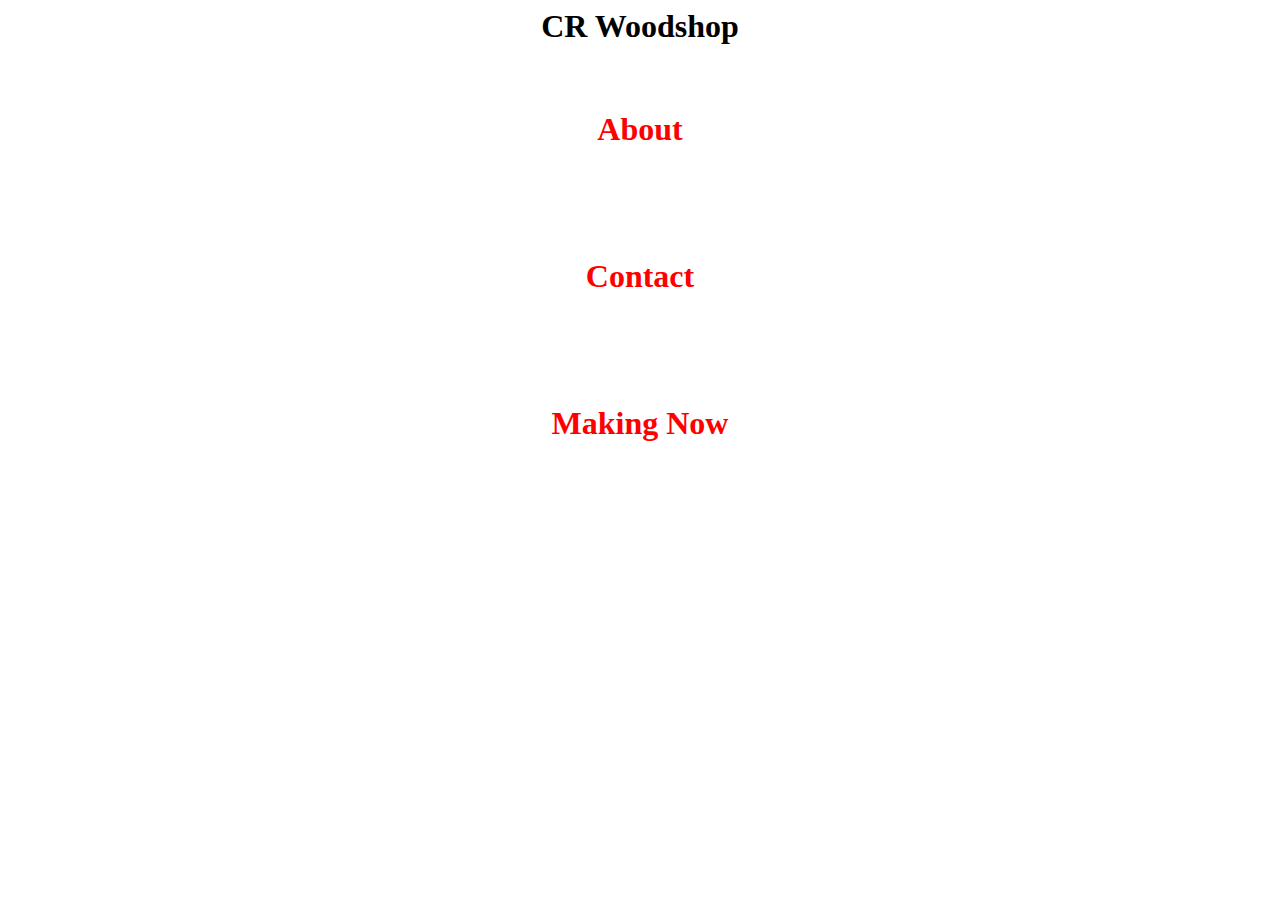
==== index.html @ 746f7f15 "Add files via upload" ====
<!DOCTYPE html>
<html lang="en-US">
<head>
    <meta  charset='utf-8'>
    <meta http-equiv="X-UA-Compatible" content="IE=EDGE">
    <meta name="viewport" content="width=device-width,initial-scale=1.0" />
    <link rel="stylesheet" href="css/styles.css"/>
	
<title>vspractice</title>
</head>

<body>

 
     
		
        <center><div class="logo">CR Woodshop</div></center>
		
		 
        <div class="container">
		
		
        <ul class="nav">
		
		<div class="box1">
		<li>
            <center><a href="#">About</a></center>
          </li></div>
		  
		  <center><div class="box2">
		   
		  
		  <li>
            <center><a href="#">Contact</a></center>
            
          </li></div></center>
		  
		  <center><div class="box3">
          <li>
            <a href="#">Making Now</a>
            
          </li></div></center>
         </ul>
         </div>
         

</body>
</html>
---- css/styles.css ----
h1,
h2 {
	margin-bottom: 15px;
}

ul {
	list-style-type: none;
	padding: 20px;
	
}



.logo {
	font-size: 2em;
	font-weight: bold;
}

.nav {
	background: #fof8ff;
	 
	height: 100px;
	
	 
}

.nav a  {
	color: red;
	text-decoration: none;
	font-size: 2em;
	font-weight: bold;
	list-style-type: none;
	
}

.nav a:hover {
color: dodgerblue;}


.box1 {
	padding: 30px 30px
}



.box2 {
	padding: 80px 80px
	 
	 
	 
	
}

.box3 {
	padding: 30px 30px
}
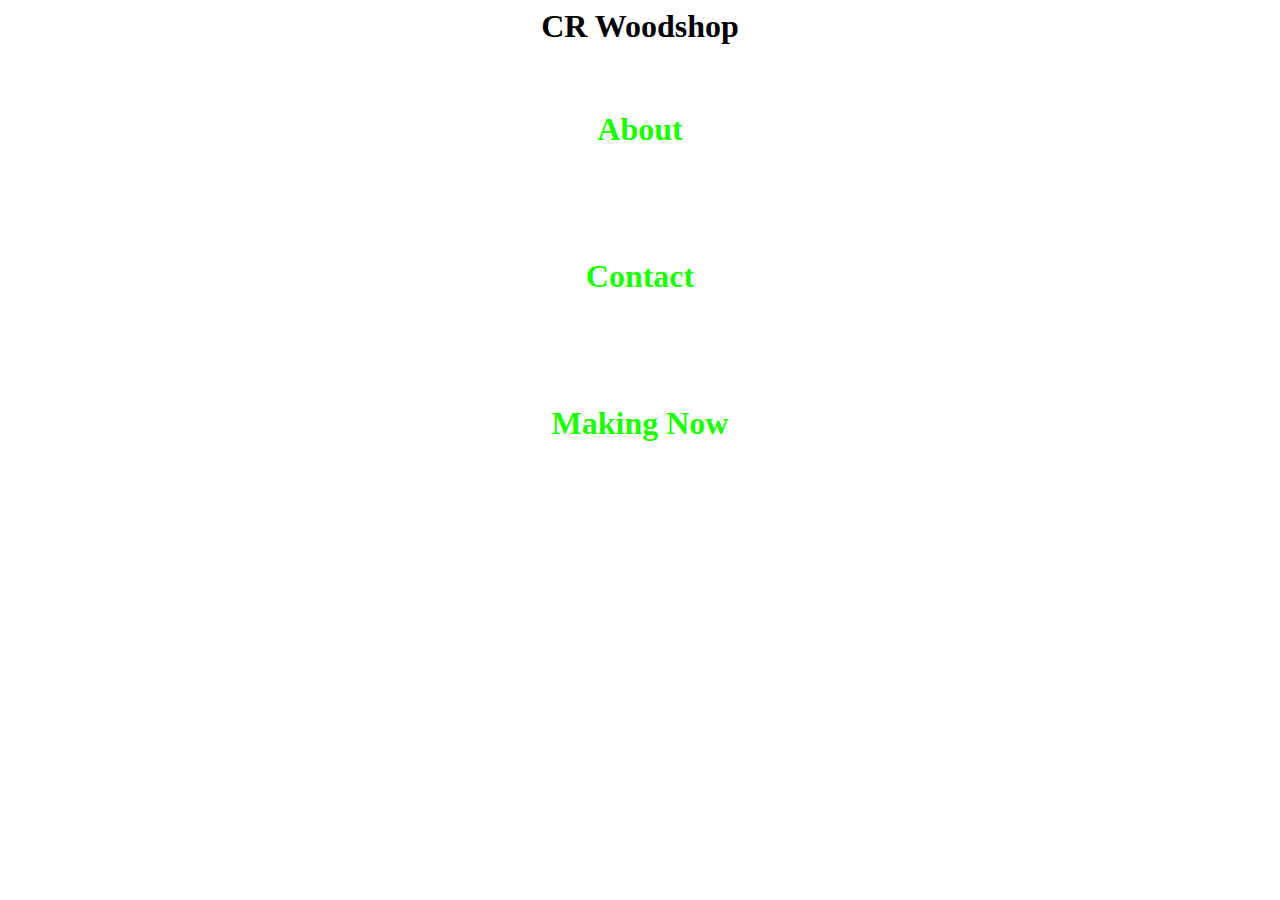
==== commit 0f66e5c4: "Update index.html" ====
--- a/index.html
+++ b/index.html
@@ -6,7 +6,7 @@
     <meta name="viewport" content="width=device-width,initial-scale=1.0" />
     <link rel="stylesheet" href="css/styles.css"/>
 	
-<title>vspractice</title>
+<title>crwood</title>
 </head>
 
 <body>
@@ -22,22 +22,23 @@
 		
         <ul class="nav">
 		
-		<div class="box1">
+		<center><div class="box1">
 		<li>
-            <center><a href="#">About</a></center>
-          </li></div>
-		  
-		  <center><div class="box2">
-		   
-		  
-		  <li>
+      <a href="https://solracwoodcreations.github.io/newsite/">About</a>
+    </li></div></center>
+        
+        
+  <center><div class="box2">
+		   <li>
             <center><a href="#">Contact</a></center>
             
           </li></div></center>
 		  
-		  <center><div class="box3">
+		  
+      
+          <center><div class="box3">
           <li>
-            <a href="#">Making Now</a>
+            <a href="https://solracwoodcreations.github.io/makingnow/">Making Now</a>
             
           </li></div></center>
          </ul>
@@ -45,4 +46,4 @@
          
 
 </body>
-</html>+</html>
--- a/css/styles.css
+++ b/css/styles.css
@@ -25,7 +25,7 @@
 }
 
 .nav a  {
-	color: red;
+	color: #1cff00;
 	text-decoration: none;
 	font-size: 2em;
 	font-weight: bold;
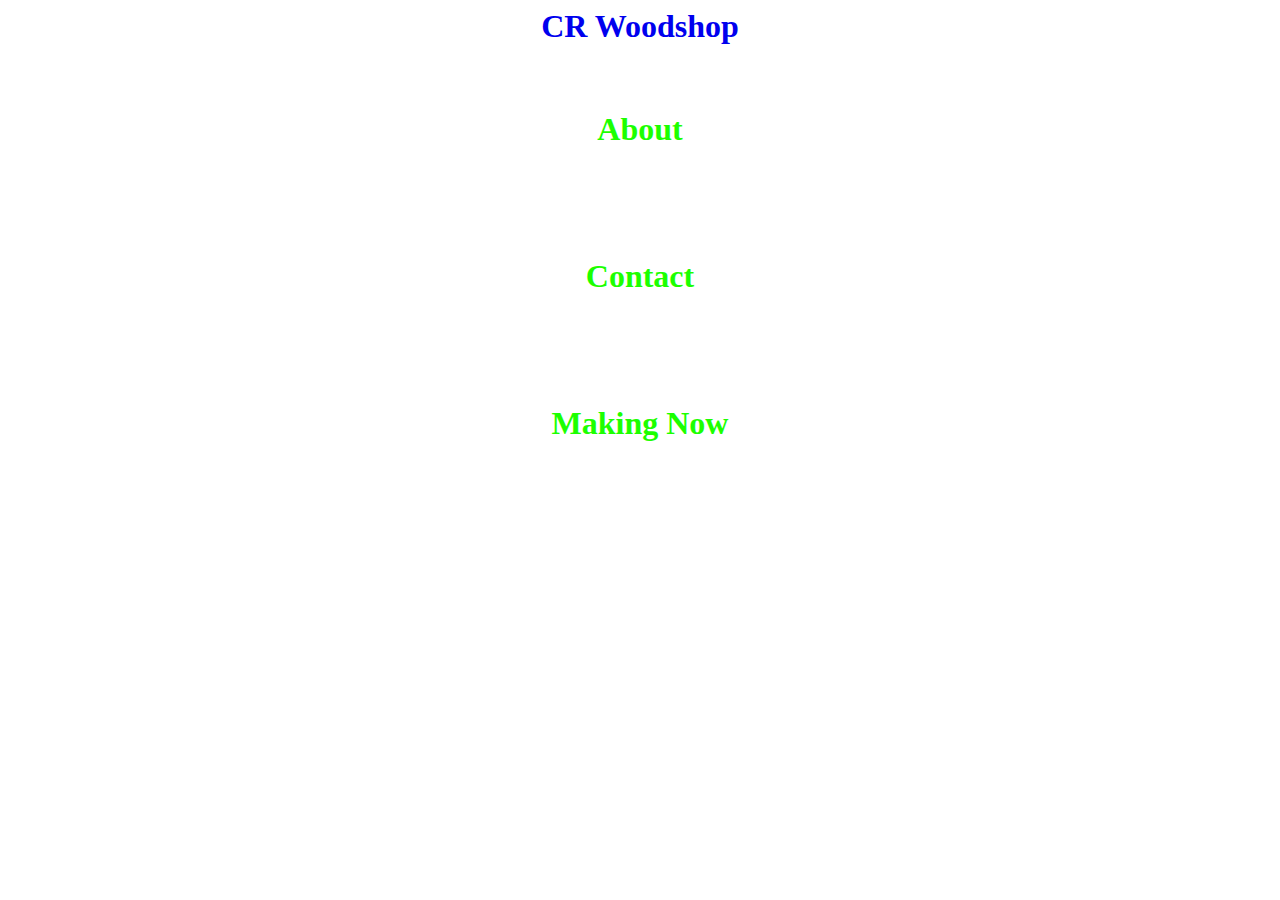
==== commit b7ffe048: "update link" ====
--- a/index.html
+++ b/index.html
@@ -14,7 +14,11 @@
  
      
 		
-        <center><div class="logo">CR Woodshop</div></center>
+        <center><div class="logo">
+          <li>
+        <a href="https://solracwoodcreations.github.io/newsite/">CR Woodshop</a>
+        </li></div></center>
+
 		
 		 
         <div class="container">
--- a/css/styles.css
+++ b/css/styles.css
@@ -14,6 +14,16 @@
 .logo {
 	font-size: 2em;
 	font-weight: bold;
+	
+}
+
+.logo a {
+	text-decoration: none;
+	list-style-type: none;
+}
+
+.logo li {
+	list-style-type: none;
 }
 
 .nav {
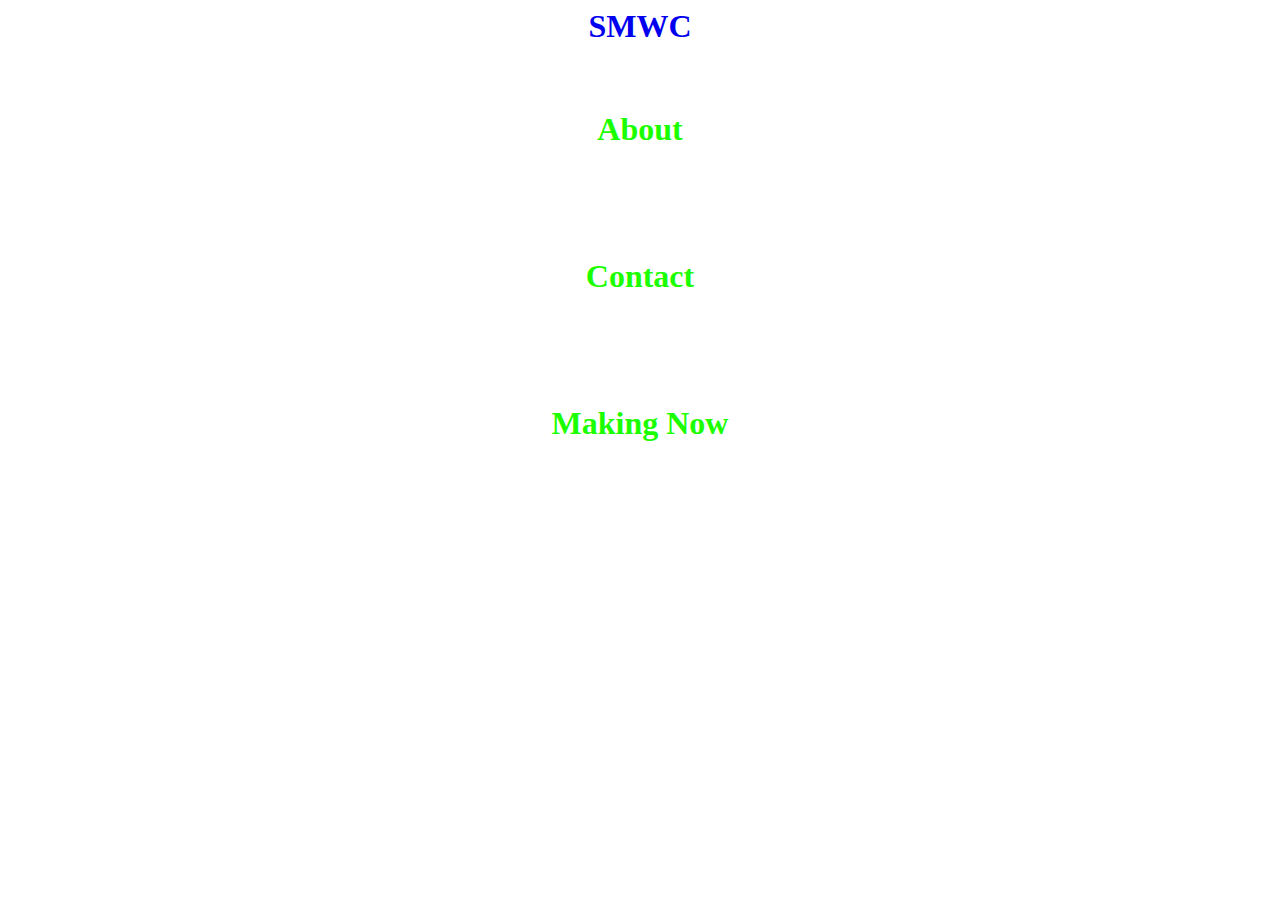
==== commit 78c8d89c: "Update index.html" ====
--- a/index.html
+++ b/index.html
@@ -16,7 +16,7 @@
 		
         <center><div class="logo">
           <li>
-        <a href="https://solracwoodcreations.github.io/newsite/">CR Woodshop</a>
+        <a href="https://solracwoodcreations.github.io/newsite/">SMWC</a>
         </li></div></center>
 
 		
@@ -28,8 +28,11 @@
 		
 		<center><div class="box1">
 		<li>
-      <a href="https://solracwoodcreations.github.io/newsite/">About</a>
-    </li></div></center>
+      <a href="about.html">About</a>
+    </li></div></center> 
+    
+    
+    
         
         
   <center><div class="box2">
--- a/css/styles.css
+++ b/css/styles.css
@@ -64,4 +64,47 @@
 .box3 {
 	padding: 30px 30px
 }
+
+@media (min-width: 375px) {.container {
+	max-width: 375px;
+}
+}
+
+@media (min-width: 414px) {.container {
+	max-width: 414px;
+}
+}
+
+@media (min-width: 475px) {.container {
+	max-width: 475px;
+}
+}
+
+
+
+@media (min-width: 640px) {.container {
+	max-width: 640px;
+}
+}
+
+
+@media (min-width: 768px) {.container {
+	max-width: 768px;
+}
+}
+
+@media (min-width: 1024px) {.container {
+	max-width: 1024px;
+}
+}
+
+@media (min-width: 1280px) {.container {
+	max-width: 1280px;
+}
+}
+
+@media (min-width: 1536px) {.container {
+	max-width: 1536px;
+}
+}
 	